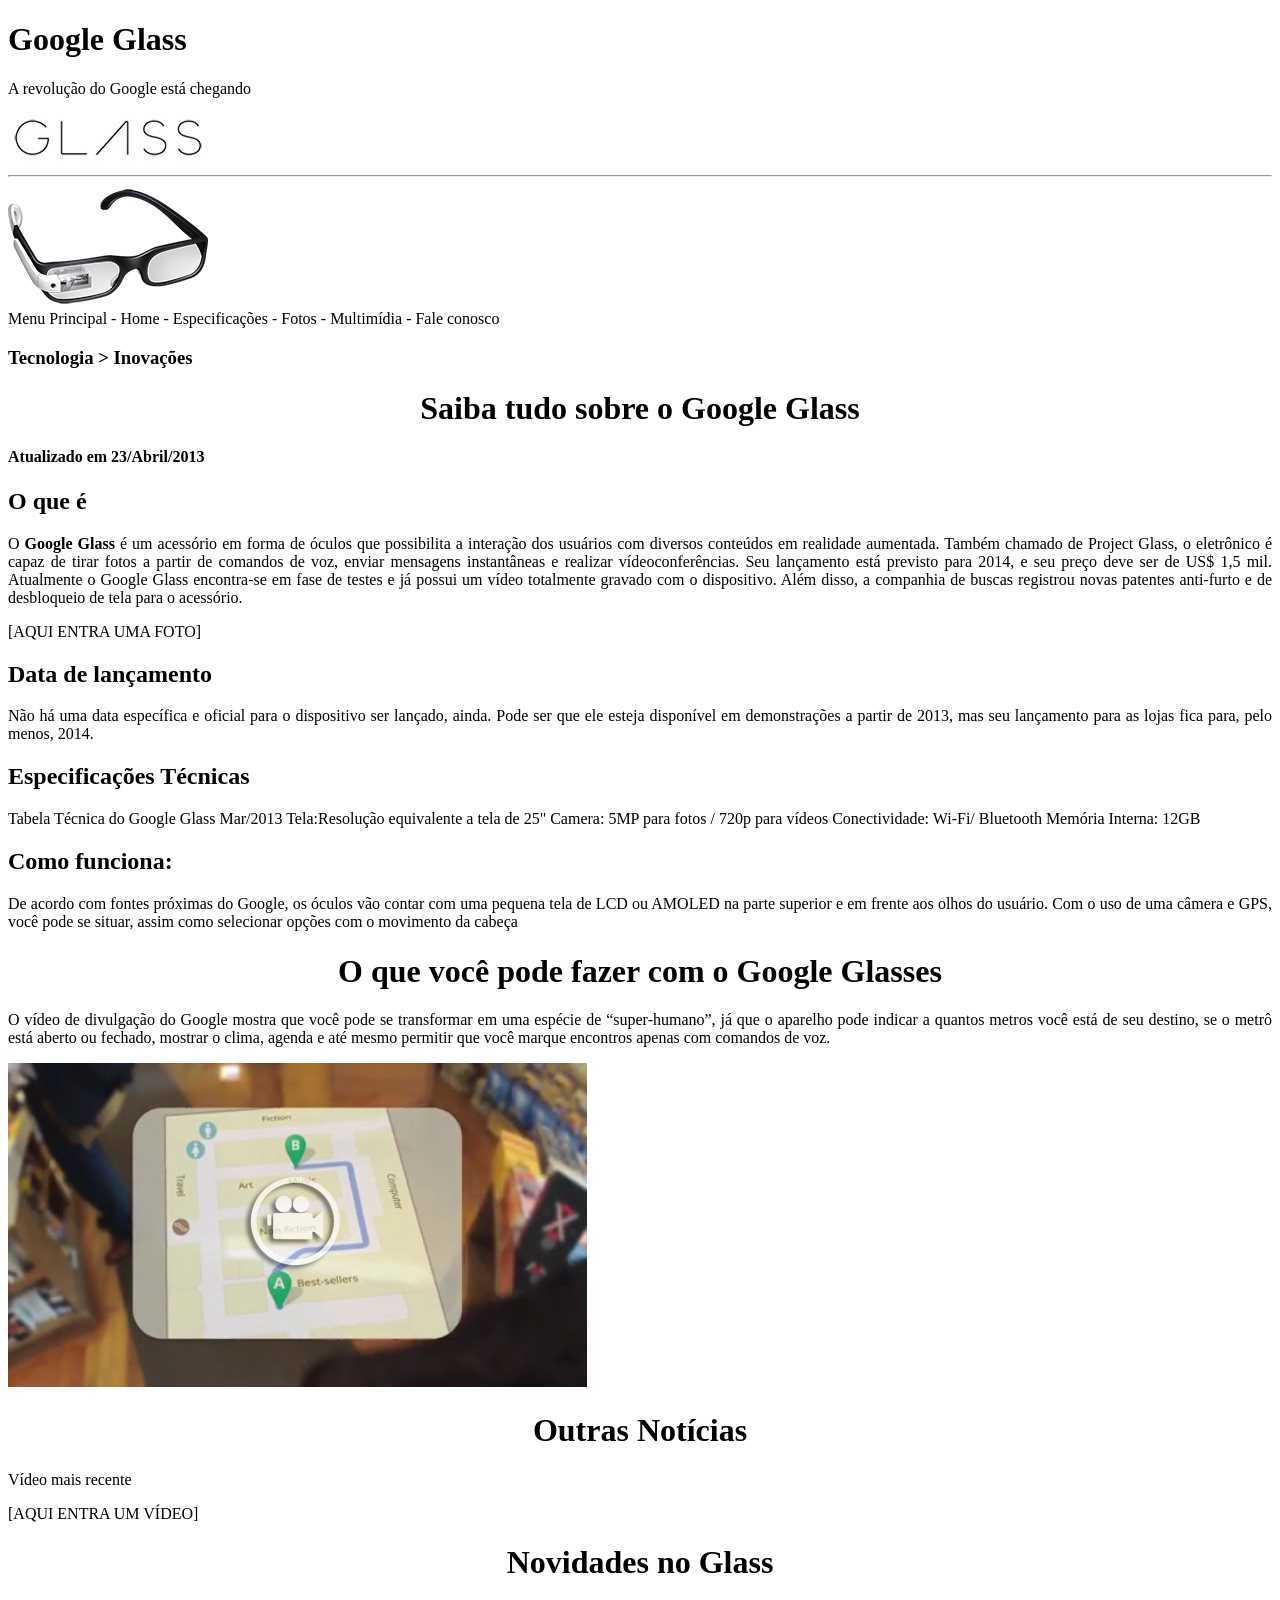
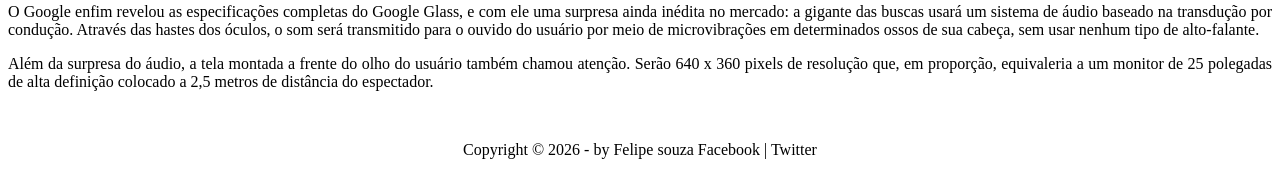
==== curso-html5-pacote01/projeto-glass-html5/frontend/index.html @ c676bb97 "Update index.html" ====
<!DOCTYPE html>
    <html lang="pt-br">
<head>
    <title> Tudo sobre o Google Glass</title>
    <style>
        h1{
            text-align: center;
        }
        h2{
            text-align: left;
        }
        p{
            text-align: justify;
            
        }
    </style>
</head>
<body>
    <!-- (body)corpo do site -->
<div id="interface">
        <header id="cabecalho">
        <hgroup>   
        <h1 style="text-align: left;">Google Glass</h1>
        <p style="text-align: left;">A revolução do Google está chegando</p>
        </hgroup>

        
        <!-- (div) está levando o nome de "interface", a qual vai  definir toda a home em "interface"-->
        <!-- (header) leva o id de cabeçalho por lógicamente ser o nosso cabeçalho -->
        <!--(hgroup) está definindo um conjunto de grupo de h-->
        <img src="../_imagens/glass-logo-peq.jpg"> 
        <hr> <img src="../_imagens/glass-oculos-preto-peq.png"><br>


<!-- (img src="") ou imargem source, vai buscar o caminho (path) da imagem -->

Menu Principal
- Home
- Especificações
- Fotos
- Multimídia
- Fale conosco
        </header>

<!-- DIcas importantes: <br> = break row "quebra de linha"
&nbsp = espaço no código que o navegador ler 
<wbr/> = quebra palavras
&shy = adiciona hifen na quebra de palavras -->

<hgroup>
<h3>Tecnologia > Inovações</h3>
<h1>Saiba tudo sobre o Google Glass</h1>
<h4>Atualizado em 23/Abril/2013</h4>
</hgroup>

<h2>O que é</h2>
<p>O <b>Google Glass</b> é um acessório em forma de óculos que possibilita a interação dos usuários com diversos conteúdos em realidade aumentada. Também chamado de Project Glass, o eletrônico é capaz de tirar fotos a partir de comandos de voz, enviar mensagens instantâneas e realizar vídeoconferências. Seu lançamento está previsto para 2014, e seu preço deve ser de US$ 1,5 mil. Atualmente o Google Glass encontra-se em fase de testes e já possui um vídeo totalmente gravado com o dispositivo. Além disso, a companhia de buscas registrou novas patentes anti-furto e de desbloqueio de tela para o acessório.</p>

<!-- <b> = negrito -->
<!-- <i> = italico -->
<!-- <em> = emfase (deitado) -->

[AQUI ENTRA UMA FOTO]

<h2>Data de lançamento</h2>
<p>Não há uma data específica e oficial para o dispositivo ser lançado, ainda. Pode ser que ele esteja disponível em demonstrações a partir de 2013, mas seu lançamento para as lojas fica para, pelo menos, 2014.</p>

<h2>Especificações Técnicas</h2>
Tabela Técnica do Google Glass Mar/2013

Tela:Resolução equivalente a tela de 25"
Camera: 5MP para fotos / 720p para vídeos
Conectividade: Wi-Fi/ Bluetooth
Memória Interna: 12GB

<h2>Como funciona:</h2>
<p>De acordo com fontes próximas do Google, os óculos vão contar com uma pequena tela de LCD ou AMOLED na parte superior e em frente aos olhos do usuário. Com o uso de uma câmera e GPS, você pode se situar, assim como selecionar opções com o movimento da cabeça</p>

<h1>O que você pode fazer com o Google Glasses</h1>
<p>O vídeo de divulgação do Google mostra que você pode se transformar em uma espécie de “super-humano”, já que o aparelho pode indicar a quantos metros você está de seu destino, se o metrô está aberto ou fechado, mostrar o clima, agenda e até mesmo permitir que você marque encontros apenas com comandos de voz.</p>

<img src="../_imagens/video-mini01.jpg">

<h1>Outras Notícias</h1>
<p>Vídeo mais recente</p>

[AQUI ENTRA UM VÍDEO]

<h1>Novidades no Glass</h1>
<p>O Google enfim revelou as especificações completas do Google Glass, e com ele uma surpresa ainda inédita no mercado: a gigante das buscas usará um sistema de áudio baseado na transdução por condução. Através das hastes dos óculos, o som será transmitido para o ouvido do usuário por meio de microvibrações em determinados ossos de sua cabeça, sem usar nenhum tipo de alto-falante.</p>

<p>Além da surpresa do áudio, a tela montada a frente do olho do usuário também chamou atenção. Serão 640 x 360 pixels de resolução que, em proporção, equivaleria a um monitor de 25 polegadas de alta definição colocado a 2,5 metros de distância do espectador.</p><br>

<p style="text-align: center;">Copyright &copy; 2026 - by Felipe souza
Facebook | Twitter</p>
</div>
</body>
</html>
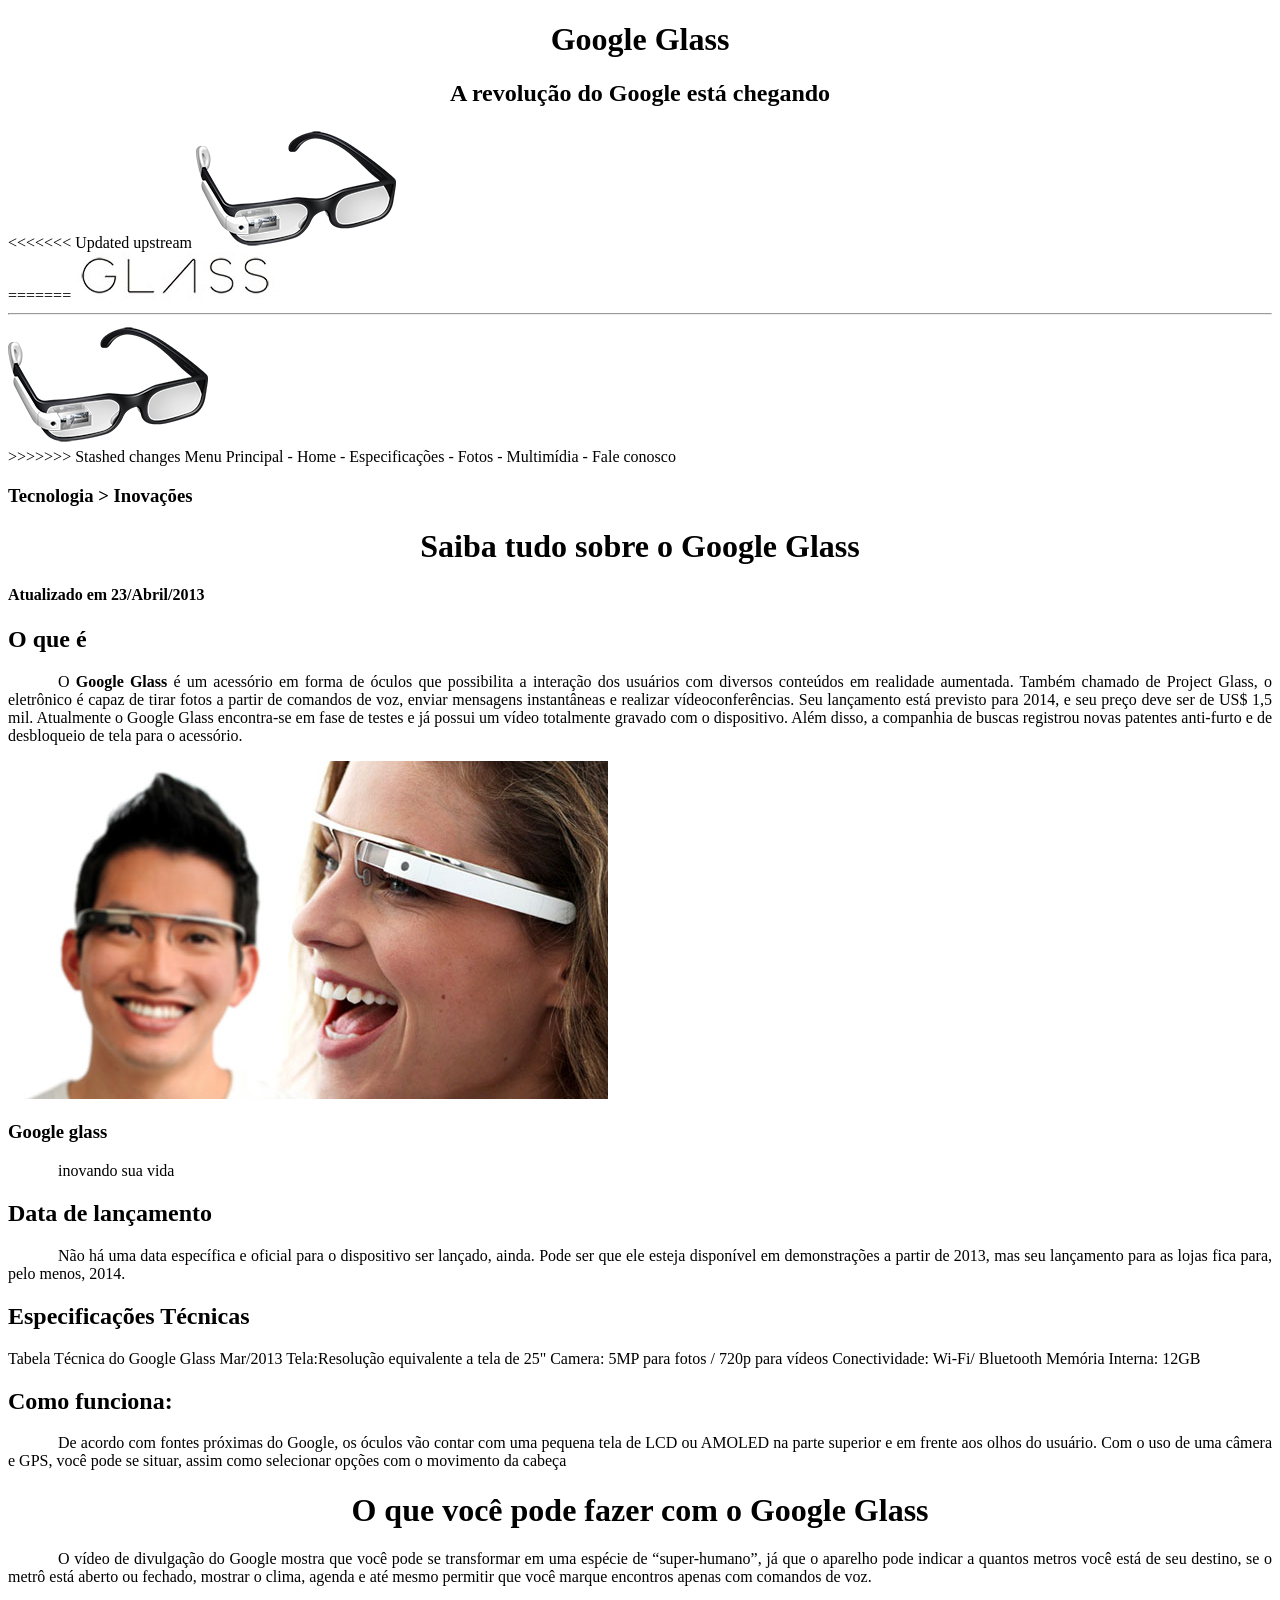
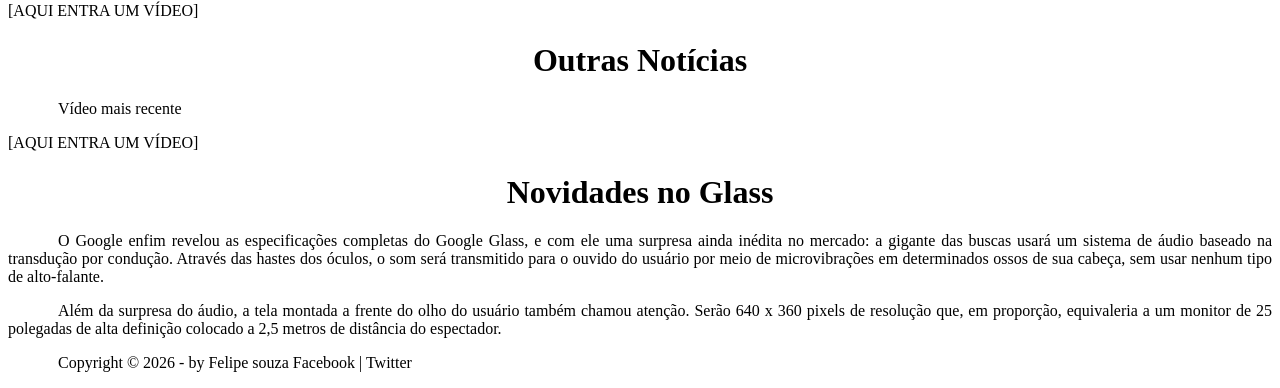
==== commit 7c9dd742: "Update index.html" ====
--- a/curso-html5-pacote01/projeto-glass-html5/frontend/index.html
+++ b/curso-html5-pacote01/projeto-glass-html5/frontend/index.html
@@ -11,7 +11,7 @@
         }
         p{
             text-align: justify;
-            
+            text-indent: 50px;
         }
     </style>
 </head>
@@ -20,19 +20,25 @@
 <div id="interface">
         <header id="cabecalho">
         <hgroup>   
-        <h1 style="text-align: left;">Google Glass</h1>
-        <p style="text-align: left;">A revolução do Google está chegando</p>
+        <h1>Google Glass</h1>
+        <h2  style="text-align:center;">A revolução do Google está chegando</h2>
         </hgroup>
-
         
         <!-- (div) está levando o nome de "interface", a qual vai  definir toda a home em "interface"-->
         <!-- (header) leva o id de cabeçalho por lógicamente ser o nosso cabeçalho -->
         <!--(hgroup) está definindo um conjunto de grupo de h-->
+<<<<<<< Updated upstream
+
+<img src="../_imagens/glass-oculos-preto-peq.png"/><br>
+<!-- (img src="") ou imargem source, vai buscar o caminho (path) da imagem.
+ os .. servem para voltar e buscar uma pasta antes da que ele está-->
+=======
         <img src="../_imagens/glass-logo-peq.jpg"> 
-        <hr> <img src="../_imagens/glass-oculos-preto-peq.png"><br>
-
+        <hr> 
+        <img src="../_imagens/glass-oculos-preto-peq.png"><br>
 
 <!-- (img src="") ou imargem source, vai buscar o caminho (path) da imagem -->
+>>>>>>> Stashed changes
 
 Menu Principal
 - Home
@@ -60,7 +66,12 @@
 <!-- <i> = italico -->
 <!-- <em> = emfase (deitado) -->
 
-[AQUI ENTRA UMA FOTO]
+<img src="../_imagens/glass-quadro-homem-mulher.jpg">
+<figcaption> 
+    <h3> Google glass</h3>
+    <p>inovando sua vida</p>
+</figcaption>
+<!-- figcaption é para adicionar legendas -->
 
 <h2>Data de lançamento</h2>
 <p>Não há uma data específica e oficial para o dispositivo ser lançado, ainda. Pode ser que ele esteja disponível em demonstrações a partir de 2013, mas seu lançamento para as lojas fica para, pelo menos, 2014.</p>
@@ -76,10 +87,10 @@
 <h2>Como funciona:</h2>
 <p>De acordo com fontes próximas do Google, os óculos vão contar com uma pequena tela de LCD ou AMOLED na parte superior e em frente aos olhos do usuário. Com o uso de uma câmera e GPS, você pode se situar, assim como selecionar opções com o movimento da cabeça</p>
 
-<h1>O que você pode fazer com o Google Glasses</h1>
+<h1>O que você pode fazer com o Google Glass</h1>
 <p>O vídeo de divulgação do Google mostra que você pode se transformar em uma espécie de “super-humano”, já que o aparelho pode indicar a quantos metros você está de seu destino, se o metrô está aberto ou fechado, mostrar o clima, agenda e até mesmo permitir que você marque encontros apenas com comandos de voz.</p>
 
-<img src="../_imagens/video-mini01.jpg">
+[AQUI ENTRA UM VÍDEO]
 
 <h1>Outras Notícias</h1>
 <p>Vídeo mais recente</p>
@@ -89,9 +100,9 @@
 <h1>Novidades no Glass</h1>
 <p>O Google enfim revelou as especificações completas do Google Glass, e com ele uma surpresa ainda inédita no mercado: a gigante das buscas usará um sistema de áudio baseado na transdução por condução. Através das hastes dos óculos, o som será transmitido para o ouvido do usuário por meio de microvibrações em determinados ossos de sua cabeça, sem usar nenhum tipo de alto-falante.</p>
 
-<p>Além da surpresa do áudio, a tela montada a frente do olho do usuário também chamou atenção. Serão 640 x 360 pixels de resolução que, em proporção, equivaleria a um monitor de 25 polegadas de alta definição colocado a 2,5 metros de distância do espectador.</p><br>
+<p>Além da surpresa do áudio, a tela montada a frente do olho do usuário também chamou atenção. Serão 640 x 360 pixels de resolução que, em proporção, equivaleria a um monitor de 25 polegadas de alta definição colocado a 2,5 metros de distância do espectador.</p>
 
-<p style="text-align: center;">Copyright &copy; 2026 - by Felipe souza
+<p>Copyright &copy; 2026 - by Felipe souza
 Facebook | Twitter</p>
 </div>
 </body>
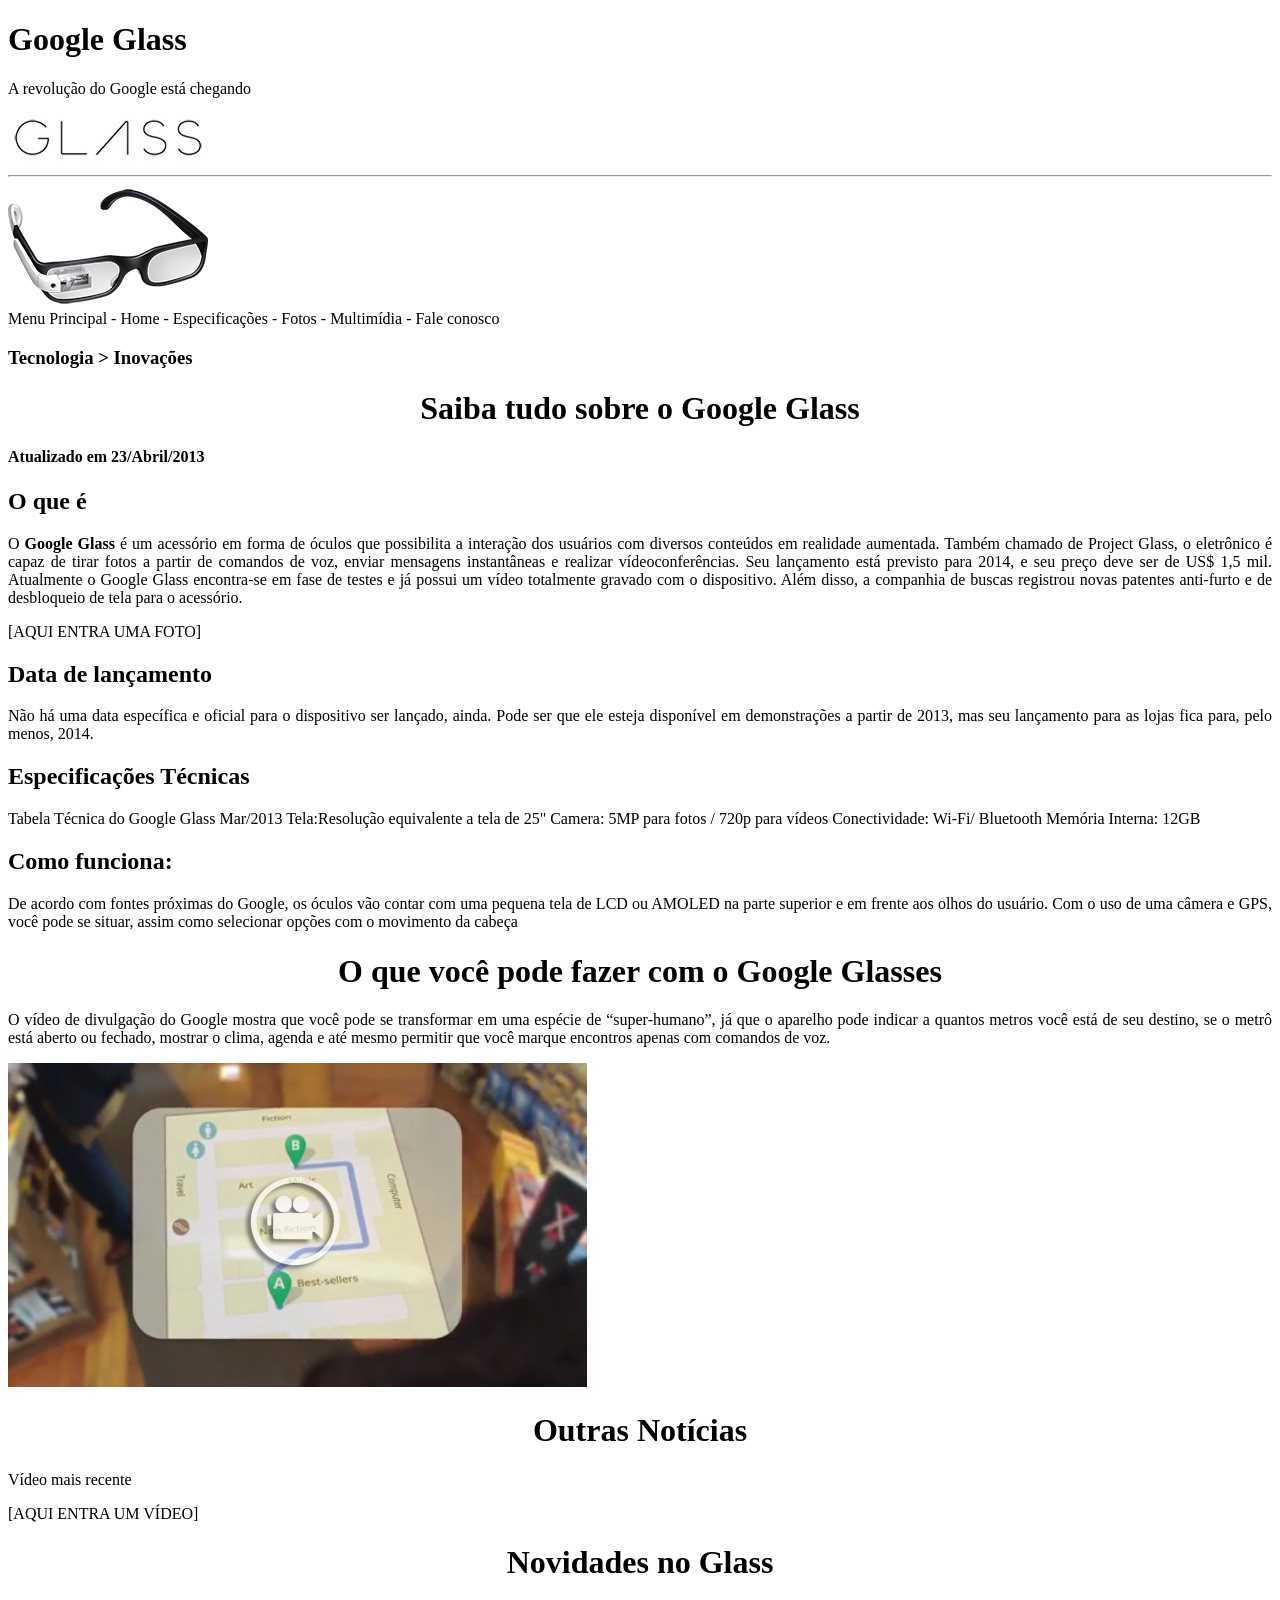
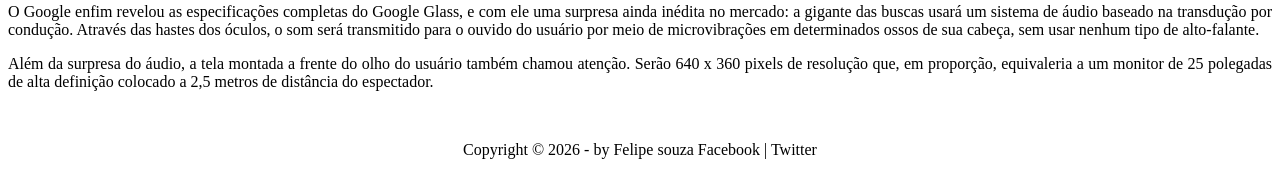
==== commit 2a6f1e70: "Update index.html" ====
--- a/curso-html5-pacote01/projeto-glass-html5/frontend/index.html
+++ b/curso-html5-pacote01/projeto-glass-html5/frontend/index.html
@@ -11,7 +11,7 @@
         }
         p{
             text-align: justify;
-            text-indent: 50px;
+            
         }
     </style>
 </head>
@@ -20,25 +20,19 @@
 <div id="interface">
         <header id="cabecalho">
         <hgroup>   
-        <h1>Google Glass</h1>
-        <h2  style="text-align:center;">A revolução do Google está chegando</h2>
+        <h1 style="text-align: left;">Google Glass</h1>
+        <p style="text-align: left;">A revolução do Google está chegando</p>
         </hgroup>
+
         
         <!-- (div) está levando o nome de "interface", a qual vai  definir toda a home em "interface"-->
         <!-- (header) leva o id de cabeçalho por lógicamente ser o nosso cabeçalho -->
         <!--(hgroup) está definindo um conjunto de grupo de h-->
-<<<<<<< Updated upstream
+        <img src="../_imagens/glass-logo-peq.jpg"> 
+        <hr> <img src="../_imagens/glass-oculos-preto-peq.png"><br>
 
-<img src="../_imagens/glass-oculos-preto-peq.png"/><br>
-<!-- (img src="") ou imargem source, vai buscar o caminho (path) da imagem.
- os .. servem para voltar e buscar uma pasta antes da que ele está-->
-=======
-        <img src="../_imagens/glass-logo-peq.jpg"> 
-        <hr> 
-        <img src="../_imagens/glass-oculos-preto-peq.png"><br>
 
 <!-- (img src="") ou imargem source, vai buscar o caminho (path) da imagem -->
->>>>>>> Stashed changes
 
 Menu Principal
 - Home
@@ -66,12 +60,7 @@
 <!-- <i> = italico -->
 <!-- <em> = emfase (deitado) -->
 
-<img src="../_imagens/glass-quadro-homem-mulher.jpg">
-<figcaption> 
-    <h3> Google glass</h3>
-    <p>inovando sua vida</p>
-</figcaption>
-<!-- figcaption é para adicionar legendas -->
+[AQUI ENTRA UMA FOTO]
 
 <h2>Data de lançamento</h2>
 <p>Não há uma data específica e oficial para o dispositivo ser lançado, ainda. Pode ser que ele esteja disponível em demonstrações a partir de 2013, mas seu lançamento para as lojas fica para, pelo menos, 2014.</p>
@@ -87,10 +76,10 @@
 <h2>Como funciona:</h2>
 <p>De acordo com fontes próximas do Google, os óculos vão contar com uma pequena tela de LCD ou AMOLED na parte superior e em frente aos olhos do usuário. Com o uso de uma câmera e GPS, você pode se situar, assim como selecionar opções com o movimento da cabeça</p>
 
-<h1>O que você pode fazer com o Google Glass</h1>
+<h1>O que você pode fazer com o Google Glasses</h1>
 <p>O vídeo de divulgação do Google mostra que você pode se transformar em uma espécie de “super-humano”, já que o aparelho pode indicar a quantos metros você está de seu destino, se o metrô está aberto ou fechado, mostrar o clima, agenda e até mesmo permitir que você marque encontros apenas com comandos de voz.</p>
 
-[AQUI ENTRA UM VÍDEO]
+<img src="../_imagens/video-mini01.jpg">
 
 <h1>Outras Notícias</h1>
 <p>Vídeo mais recente</p>
@@ -100,10 +89,11 @@
 <h1>Novidades no Glass</h1>
 <p>O Google enfim revelou as especificações completas do Google Glass, e com ele uma surpresa ainda inédita no mercado: a gigante das buscas usará um sistema de áudio baseado na transdução por condução. Através das hastes dos óculos, o som será transmitido para o ouvido do usuário por meio de microvibrações em determinados ossos de sua cabeça, sem usar nenhum tipo de alto-falante.</p>
 
-<p>Além da surpresa do áudio, a tela montada a frente do olho do usuário também chamou atenção. Serão 640 x 360 pixels de resolução que, em proporção, equivaleria a um monitor de 25 polegadas de alta definição colocado a 2,5 metros de distância do espectador.</p>
+<p>Além da surpresa do áudio, a tela montada a frente do olho do usuário também chamou atenção. Serão 640 x 360 pixels de resolução que, em proporção, equivaleria a um monitor de 25 polegadas de alta definição colocado a 2,5 metros de distância do espectador.</p><br>
 
-<p>Copyright &copy; 2026 - by Felipe souza
-Facebook | Twitter</p>
+<p style="text-align: center;">Copyright &copy; 2026 - by Felipe souza
+
+    Facebook | Twitter</p>
 </div>
 </body>
 </html>
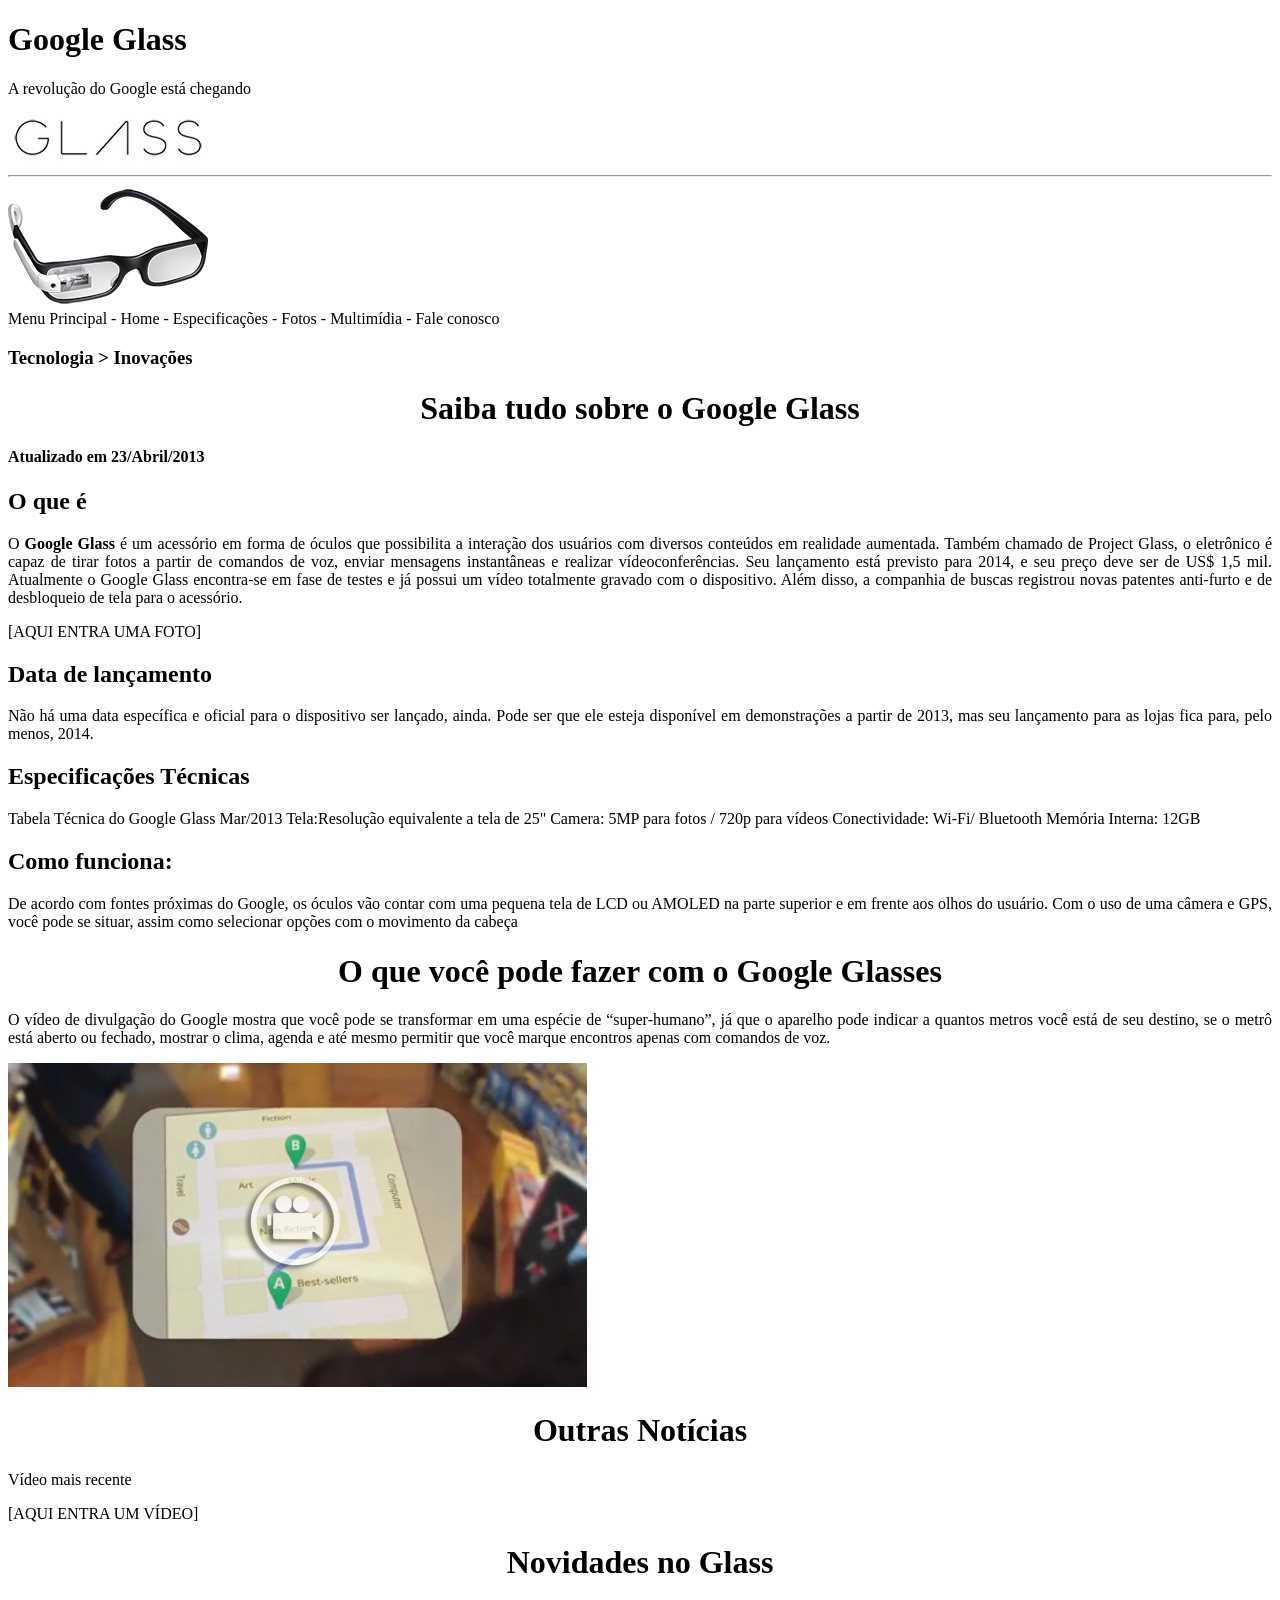
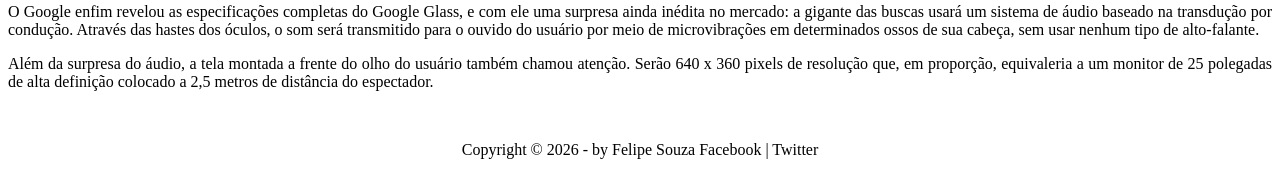
==== commit be18d953: "Update index.html" ====
--- a/curso-html5-pacote01/projeto-glass-html5/frontend/index.html
+++ b/curso-html5-pacote01/projeto-glass-html5/frontend/index.html
@@ -91,7 +91,7 @@
 
 <p>Além da surpresa do áudio, a tela montada a frente do olho do usuário também chamou atenção. Serão 640 x 360 pixels de resolução que, em proporção, equivaleria a um monitor de 25 polegadas de alta definição colocado a 2,5 metros de distância do espectador.</p><br>
 
-<p style="text-align: center;">Copyright &copy; 2026 - by Felipe souza
+<p style="text-align: center;">Copyright &copy; 2026 - by Felipe Souza
 
     Facebook | Twitter</p>
 </div>
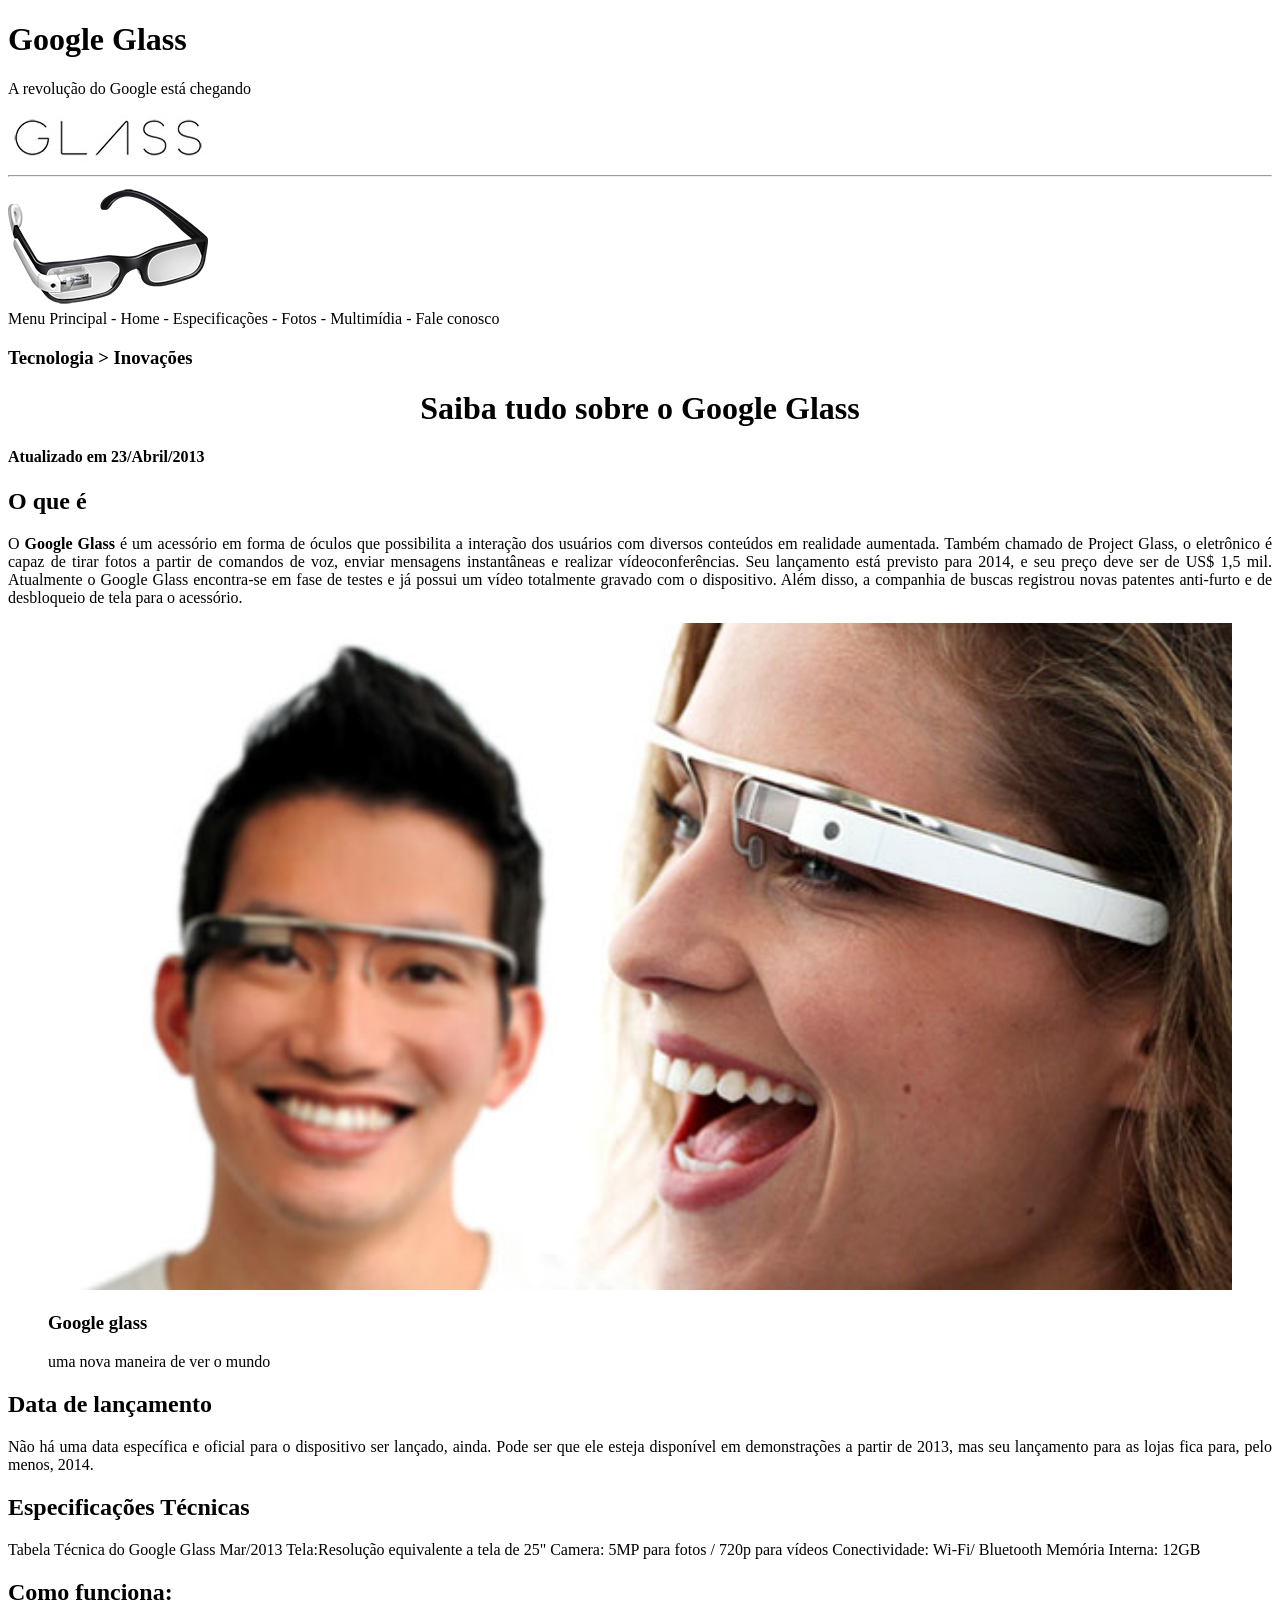
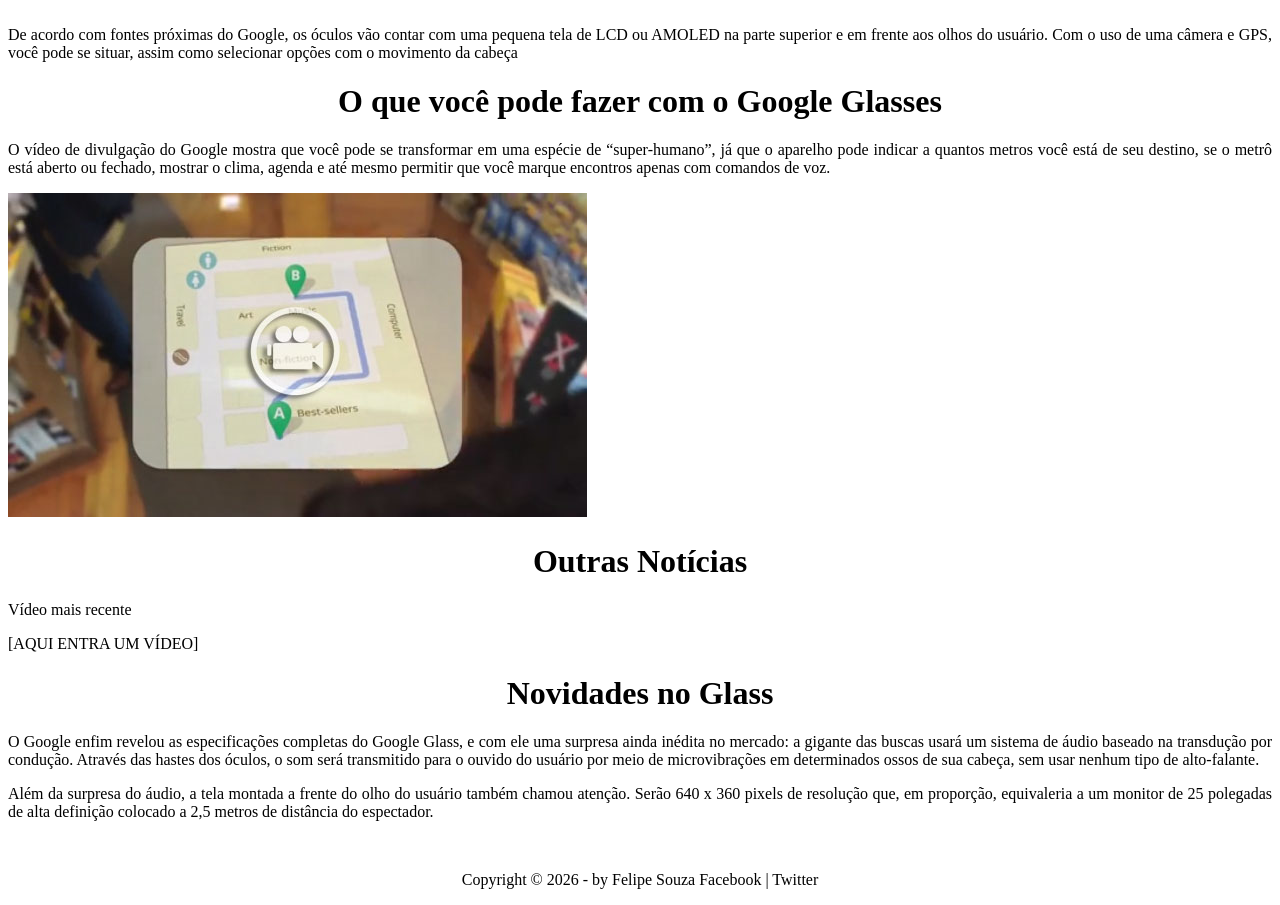
==== commit 6ef63afd: "aula 10 html" ====
--- a/curso-html5-pacote01/projeto-glass-html5/frontend/index.html
+++ b/curso-html5-pacote01/projeto-glass-html5/frontend/index.html
@@ -2,18 +2,8 @@
     <html lang="pt-br">
 <head>
     <title> Tudo sobre o Google Glass</title>
-    <style>
-        h1{
-            text-align: center;
-        }
-        h2{
-            text-align: left;
-        }
-        p{
-            text-align: justify;
-            
-        }
-    </style>
+    <link rel="stylesheet" type="text/css" href="../_css/estilo.css"/>
+    <!--vai chamar o css de outro arquivo pelo href -->
 </head>
 <body>
     <!-- (body)corpo do site -->
@@ -60,7 +50,15 @@
 <!-- <i> = italico -->
 <!-- <em> = emfase (deitado) -->
 
-[AQUI ENTRA UMA FOTO]
+<figure class="foto-legenda">
+    <img src="../_imagens/glass-quadro-homem-mulher.jpg"/>
+    <figcaption>
+        <h3>Google glass</h3>
+        <p>uma nova maneira de ver o mundo</p>
+    </figcaption>
+<!-- fig caption add legendas ass imagens -->
+</figure>
+
 
 <h2>Data de lançamento</h2>
 <p>Não há uma data específica e oficial para o dispositivo ser lançado, ainda. Pode ser que ele esteja disponível em demonstrações a partir de 2013, mas seu lançamento para as lojas fica para, pelo menos, 2014.</p>
--- a/curso-html5-pacote01/projeto-glass-html5/_css/estilo.css
+++ b/curso-html5-pacote01/projeto-glass-html5/_css/estilo.css
@@ -0,0 +1,22 @@
+@charset "UTF-8";
+
+h1{
+    text-align: center;
+}
+
+h2{
+    text-align: left;
+}
+
+p{
+    text-align: justify;
+            
+}
+    
+figure.foto-legenda{
+    border: 10px solid color(BLACK);
+}
+figure.foto-legenda img{
+    width: 100%;
+    height: 100%;
+}
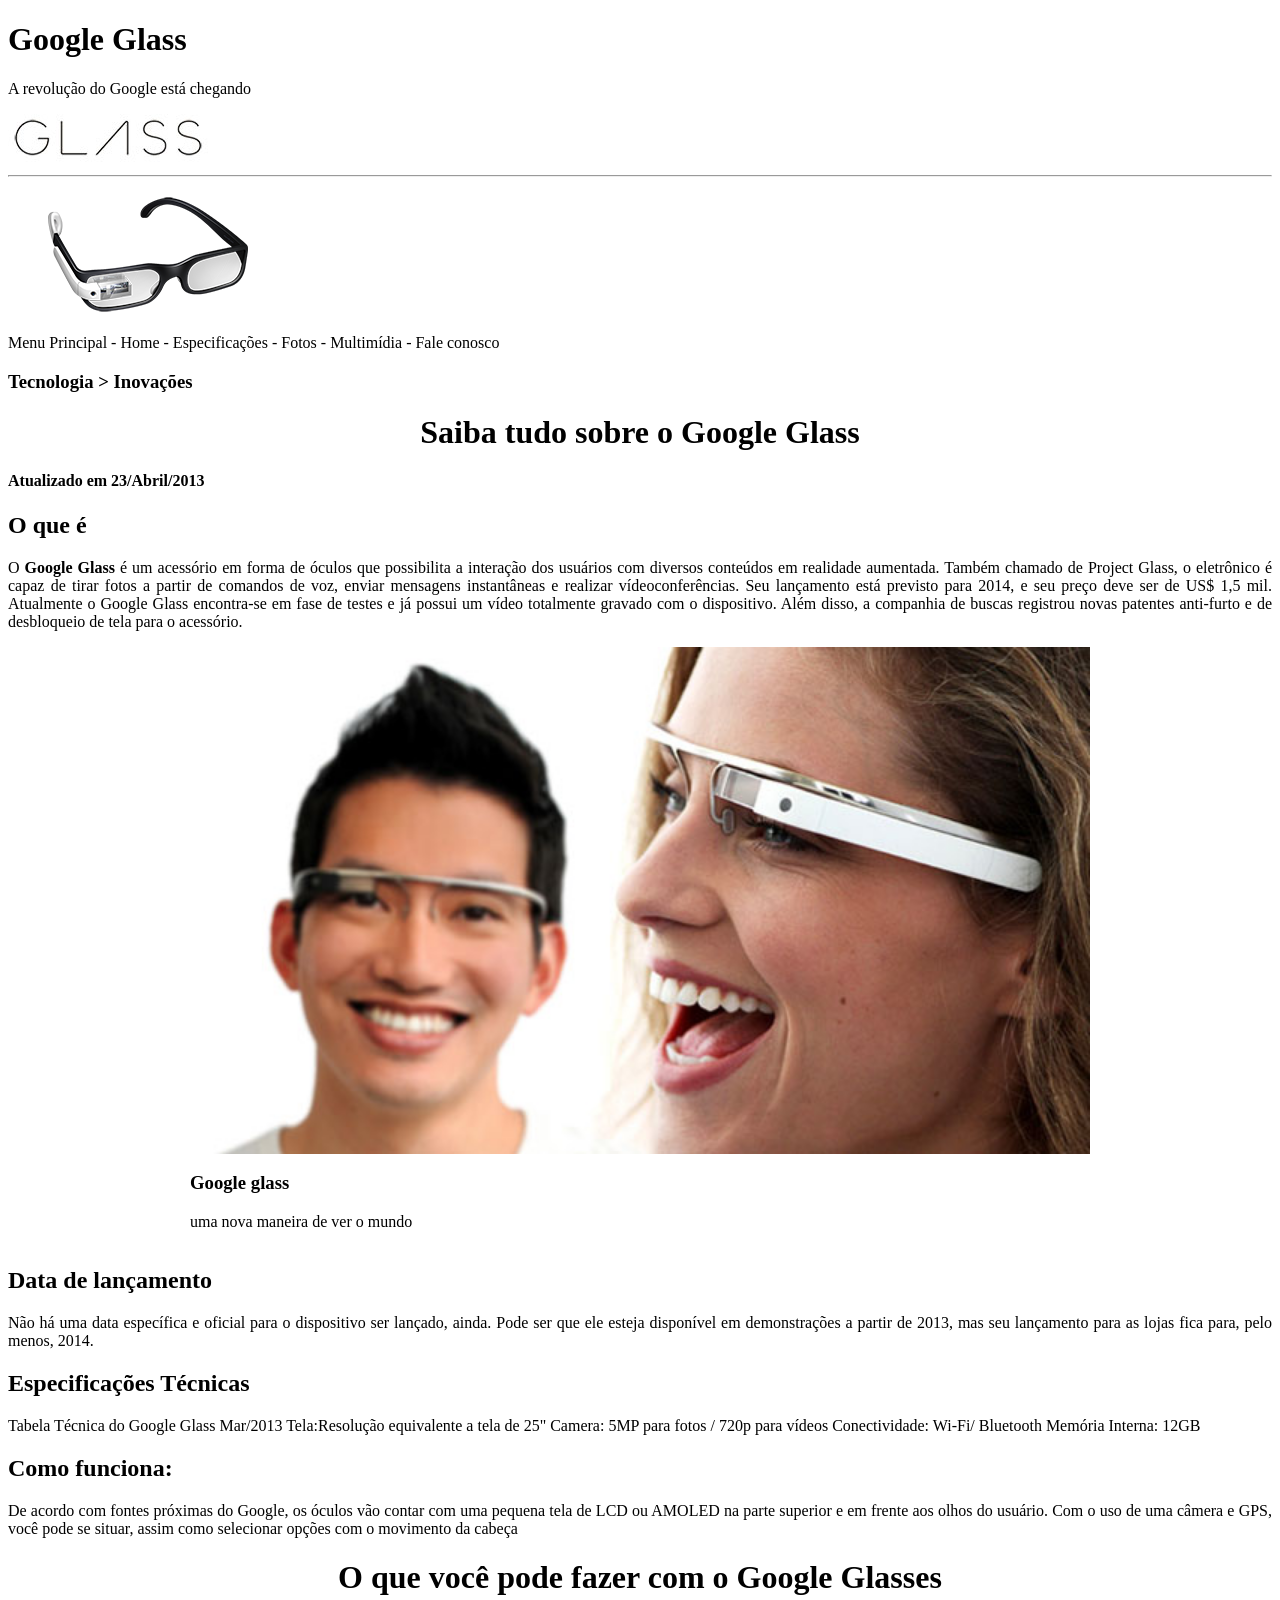
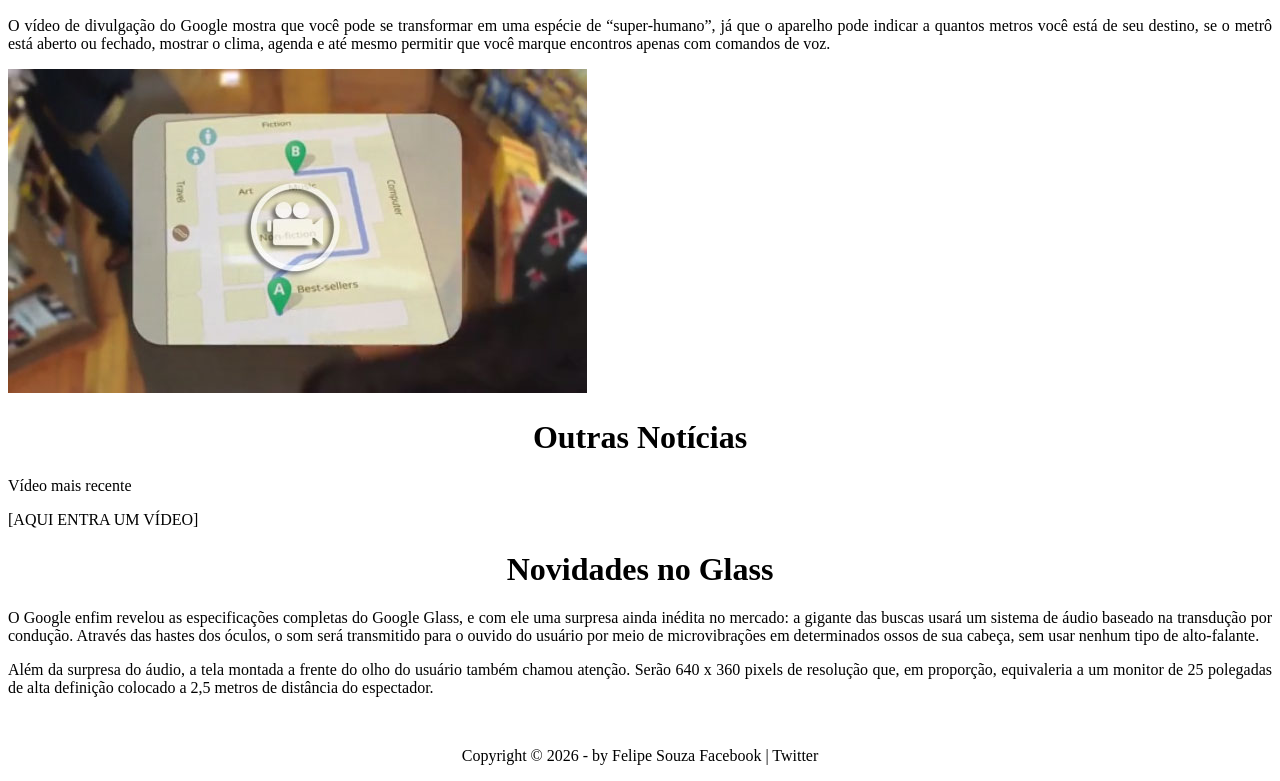
==== commit f719477c: ".." ====
--- a/curso-html5-pacote01/projeto-glass-html5/frontend/index.html
+++ b/curso-html5-pacote01/projeto-glass-html5/frontend/index.html
@@ -18,8 +18,9 @@
         <!-- (div) está levando o nome de "interface", a qual vai  definir toda a home em "interface"-->
         <!-- (header) leva o id de cabeçalho por lógicamente ser o nosso cabeçalho -->
         <!--(hgroup) está definindo um conjunto de grupo de h-->
-        <img src="../_imagens/glass-logo-peq.jpg"> 
-        <hr> <img src="../_imagens/glass-oculos-preto-peq.png"><br>
+        <img src="../_imagens/glass-logo-peq.jpg">  <hr>
+        <figure class="glass-head">
+        <img src="../_imagens/glass-oculos-preto-peq.png"><br></figure>
 
 
 <!-- (img src="") ou imargem source, vai buscar o caminho (path) da imagem -->
--- a/curso-html5-pacote01/projeto-glass-html5/_css/estilo.css
+++ b/curso-html5-pacote01/projeto-glass-html5/_css/estilo.css
@@ -1,22 +1,28 @@
 @charset "UTF-8";
+body{}
+h1{text-align: center;}
 
-h1{
-    text-align: center;
+h2{text-align: left;}
+
+p{text-align: justify;}
+         
+/* homem e mulher legenda*/
+figure.foto-legenda {
+    overflow: hidden;
+    width: 900px;
+    height: auto;
 }
 
-h2{
-    text-align: left;
+figure.foto-legenda { /* usado para alinhar a imagem ao centro */
+    display: block;
+    margin: 0% auto;
 }
 
-p{
-    text-align: justify;
-            
+figure.foto-legenda img { /* usado para colocar a imagem dentro de uma conteiner, e ajustar ela em auto */
+    width: 100%;
+    height: auto;
+    display: block;
 }
-    
-figure.foto-legenda{
-    border: 10px solid color(BLACK);
+/*glass head*/
+figure.glass-head {
 }
-figure.foto-legenda img{
-    width: 100%;
-    height: 100%;
-}
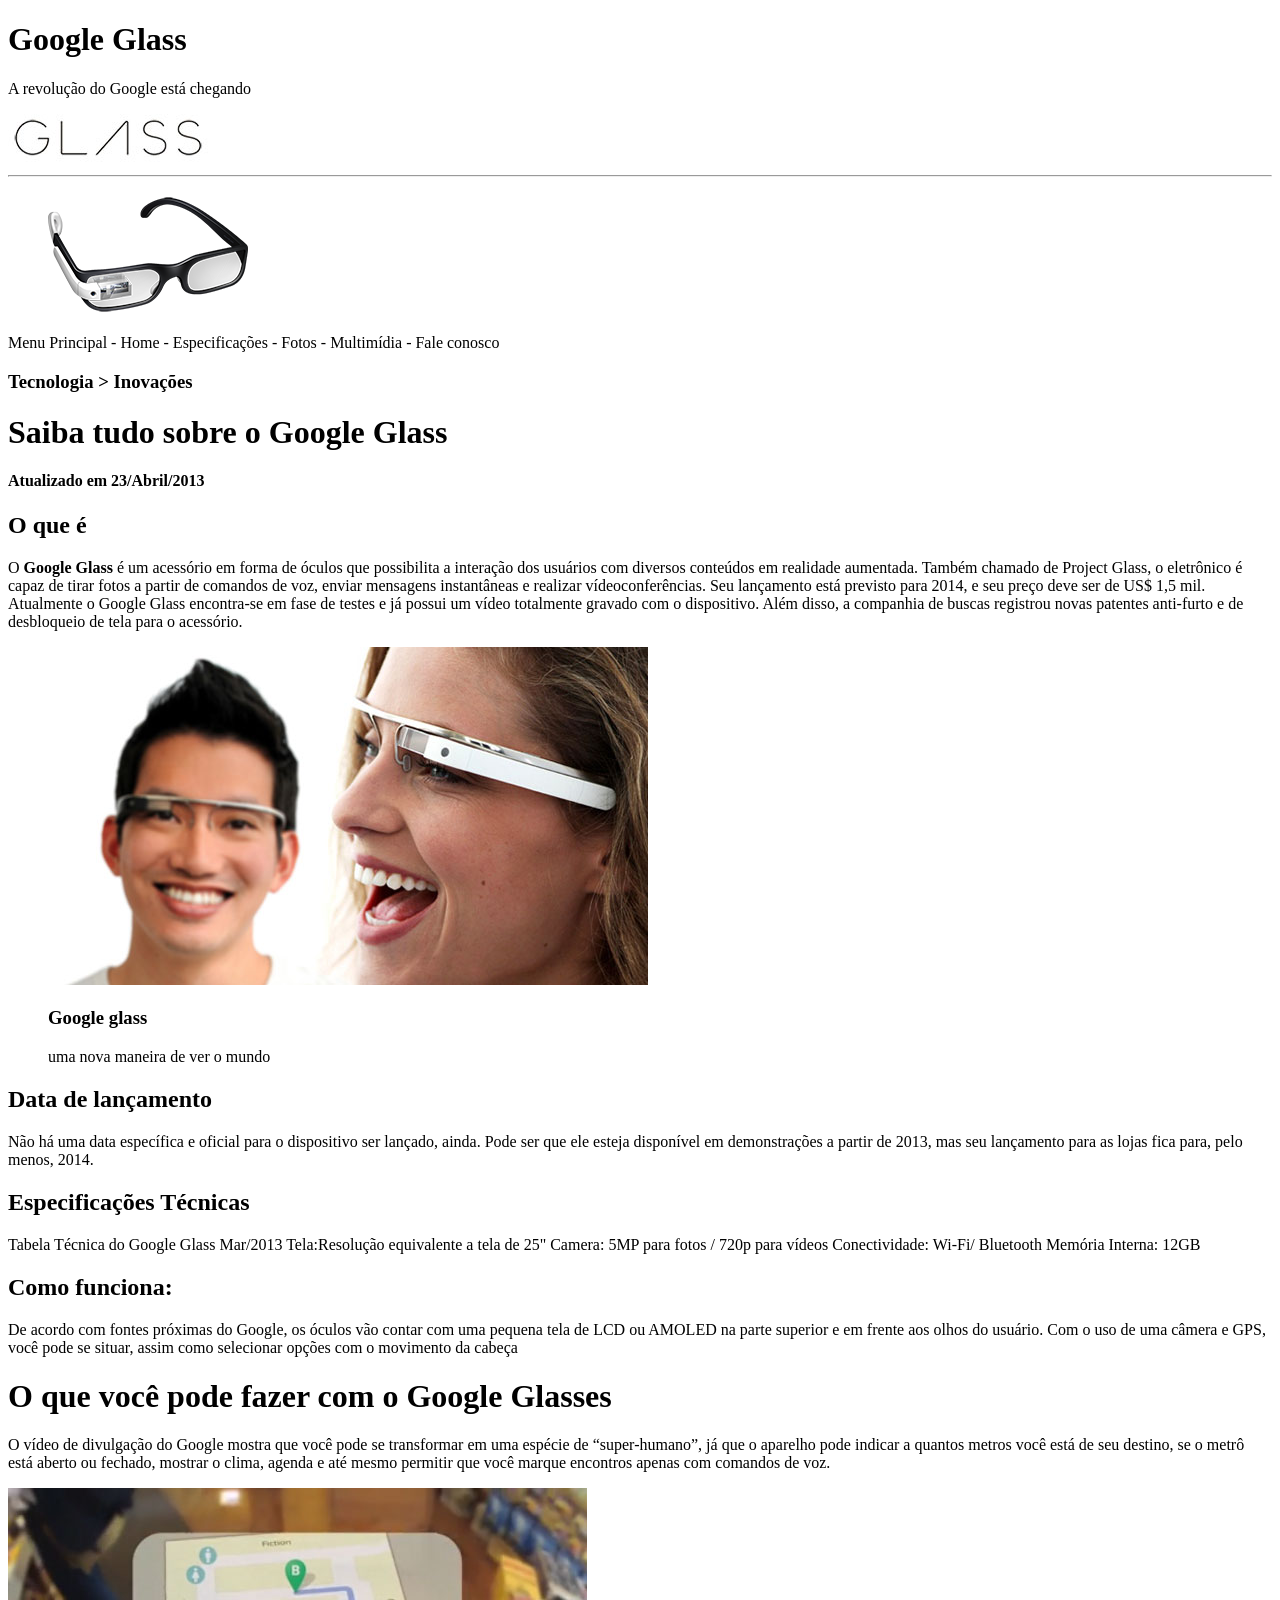
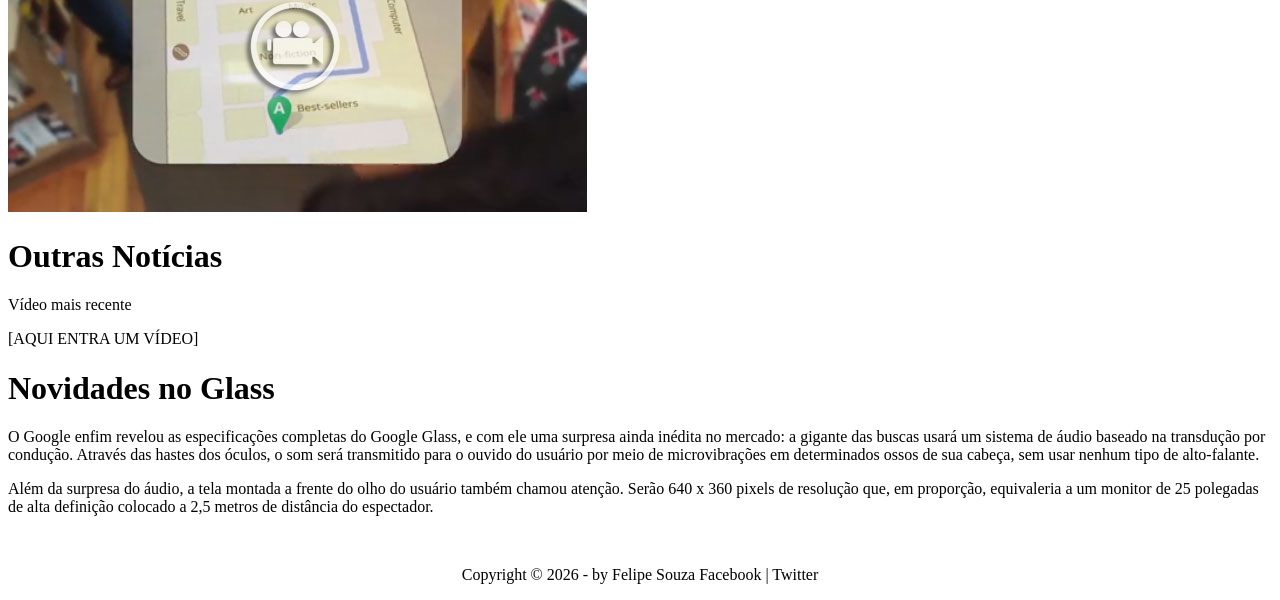
==== commit b117a167: "Update index.html" ====
--- a/curso-html5-pacote01/projeto-glass-html5/frontend/index.html
+++ b/curso-html5-pacote01/projeto-glass-html5/frontend/index.html
@@ -2,7 +2,7 @@
     <html lang="pt-br">
 <head>
     <title> Tudo sobre o Google Glass</title>
-    <link rel="stylesheet" type="text/css" href="../_css/estilo.css"/>
+    <link rel="stylesheet" type="text/css" href="/Google-Glass/curso-html5-pacote01/projeto-glass-html5/_css/estilo.css"/>
     <!--vai chamar o css de outro arquivo pelo href -->
 </head>
 <body>
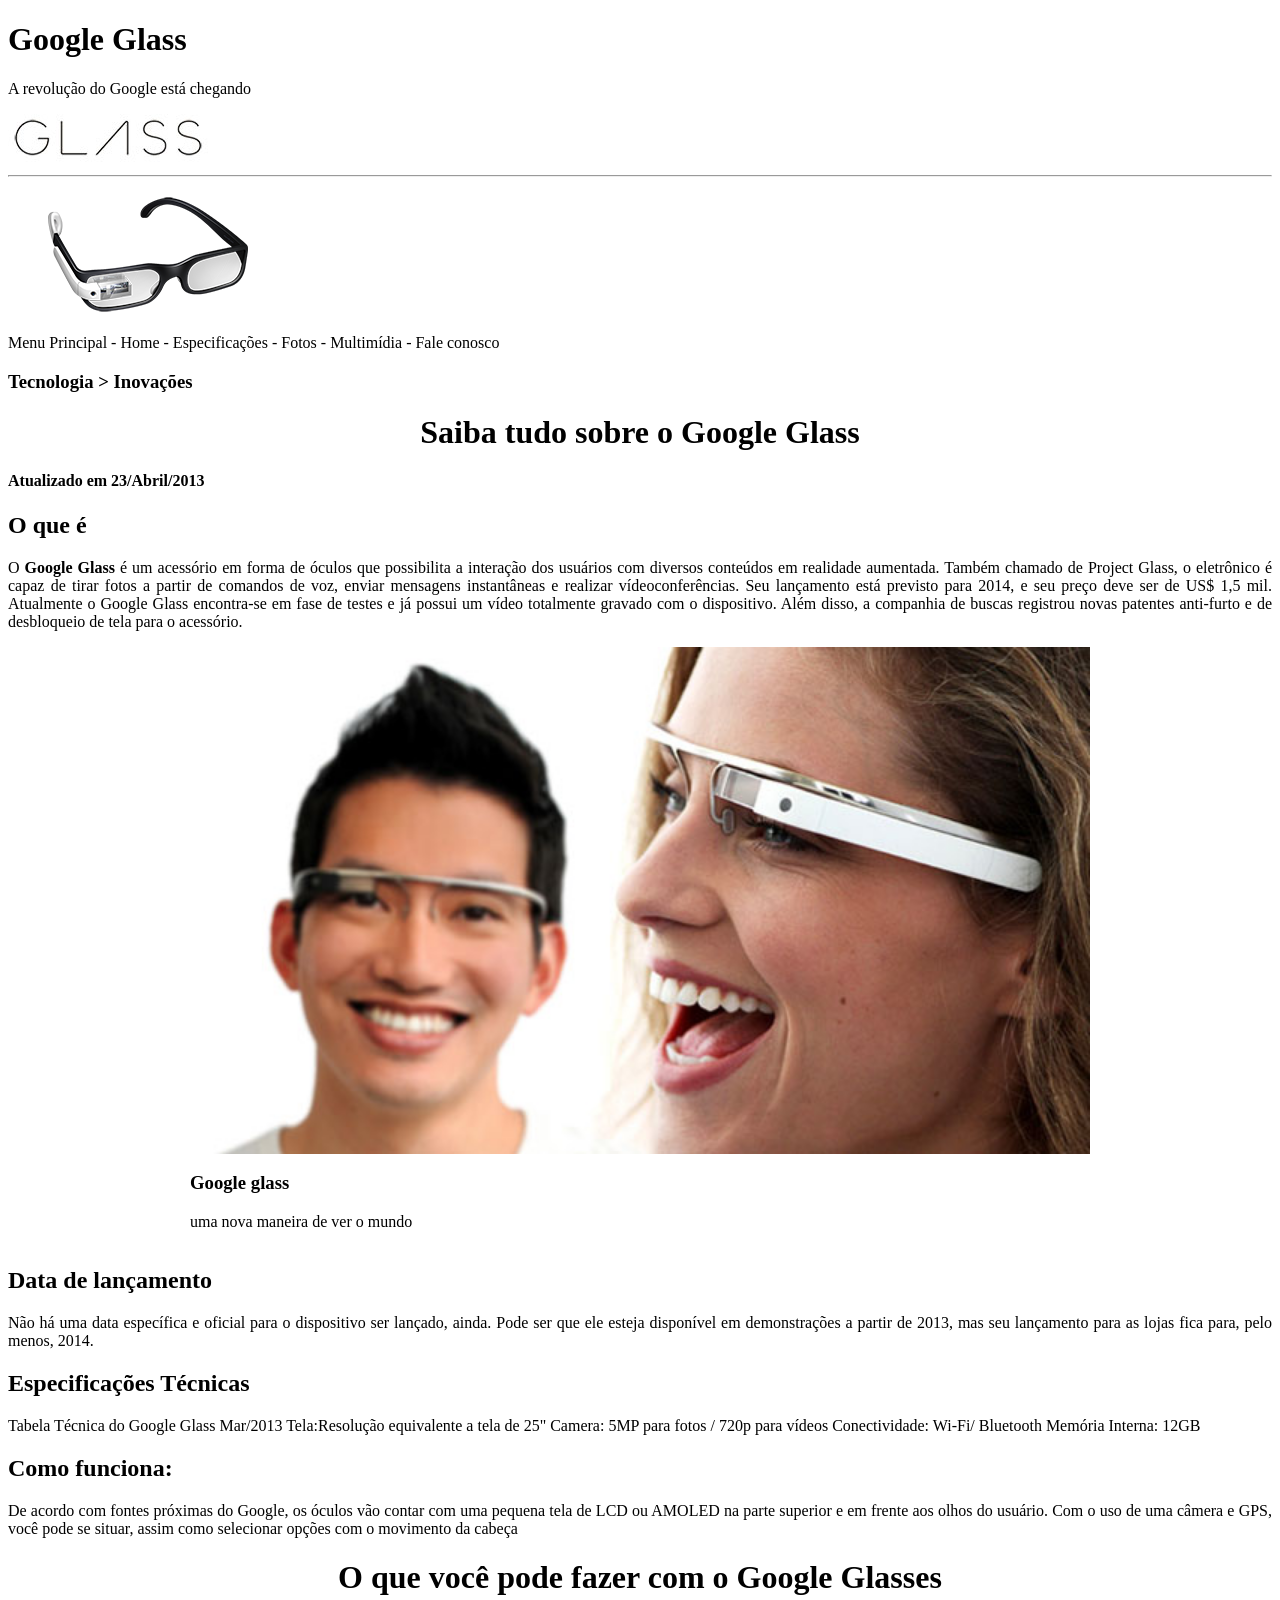
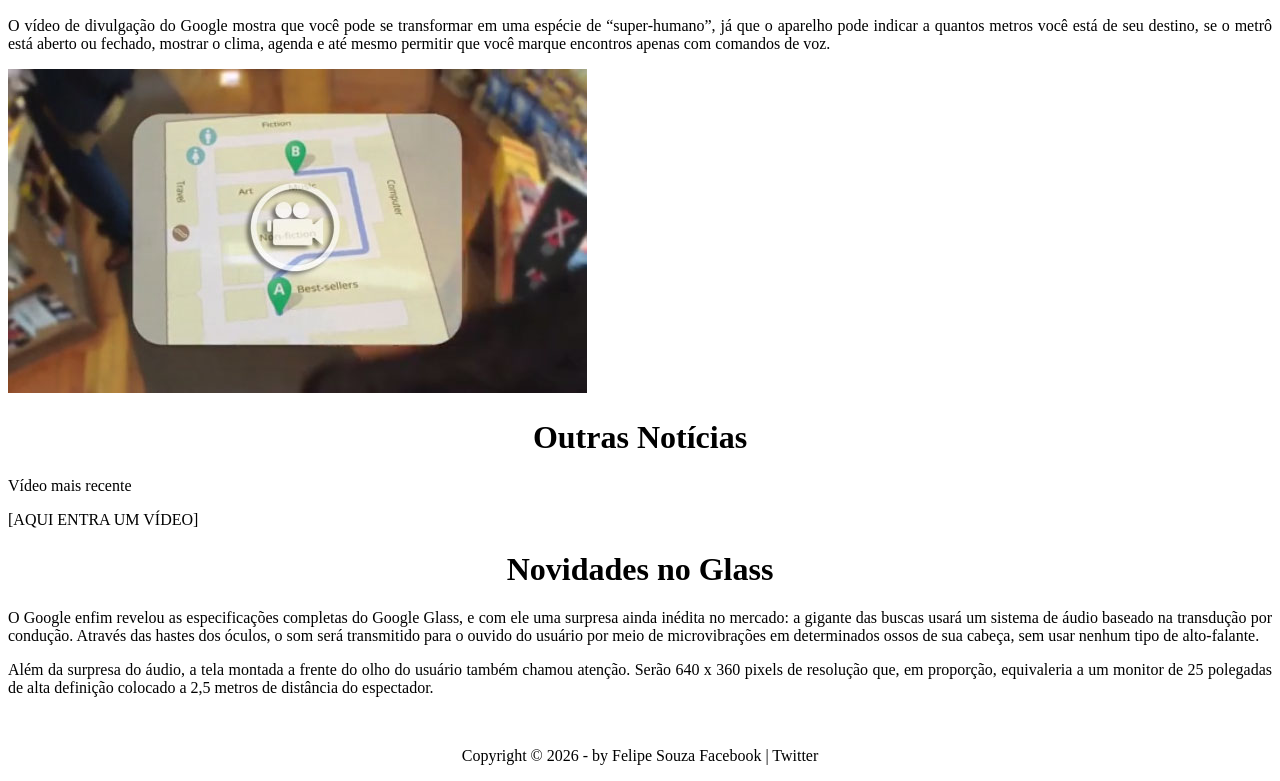
==== commit 9db6c223: "Update index.html" ====
--- a/curso-html5-pacote01/projeto-glass-html5/frontend/index.html
+++ b/curso-html5-pacote01/projeto-glass-html5/frontend/index.html
@@ -2,7 +2,7 @@
     <html lang="pt-br">
 <head>
     <title> Tudo sobre o Google Glass</title>
-    <link rel="stylesheet" type="text/css" href="/Google-Glass/curso-html5-pacote01/projeto-glass-html5/_css/estilo.css"/>
+    <link rel="stylesheet" type="text/css" href="../_css/estilo.css"/>
     <!--vai chamar o css de outro arquivo pelo href -->
 </head>
 <body>
--- a/curso-html5-pacote01/projeto-glass-html5/_css/estilo.css
+++ b/curso-html5-pacote01/projeto-glass-html5/_css/estilo.css
@@ -0,0 +1,28 @@
+@charset "UTF-8";
+body{}
+h1{text-align: center;}
+
+h2{text-align: left;}
+
+p{text-align: justify;}
+         
+/* homem e mulher legenda*/
+figure.foto-legenda {
+    overflow: hidden;
+    width: 900px;
+    height: auto;
+}
+
+figure.foto-legenda { /* usado para alinhar a imagem ao centro */
+    display: block;
+    margin: 0% auto;
+}
+
+figure.foto-legenda img { /* usado para colocar a imagem dentro de uma conteiner, e ajustar ela em auto */
+    width: 100%;
+    height: auto;
+    display: block;
+}
+/*glass head*/
+figure.glass-head {
+}
